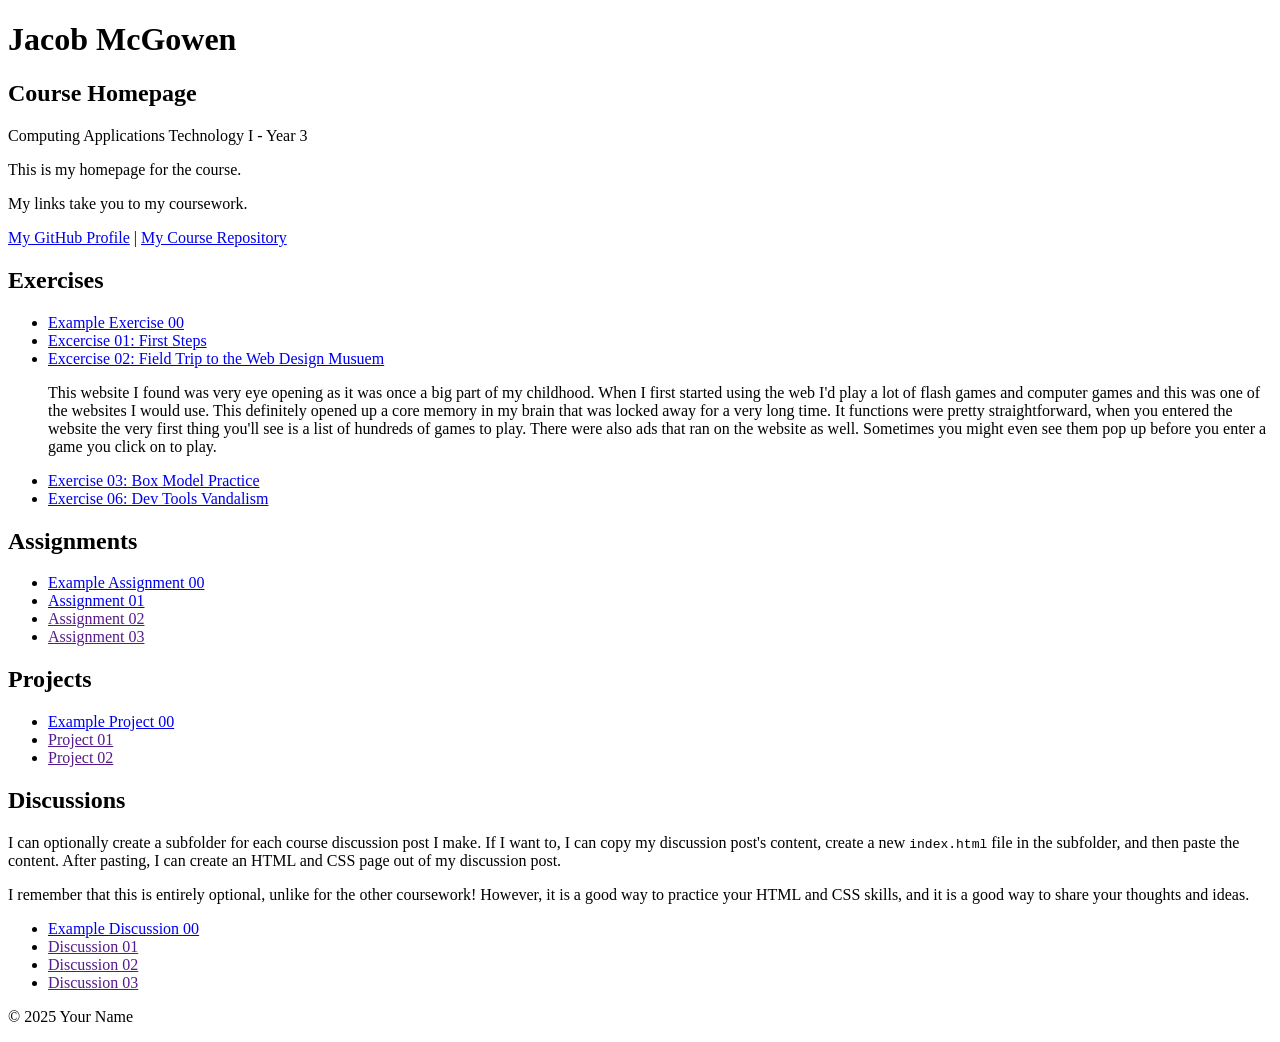
==== index.html @ 062b6e53 "fix: link to exercise 4 has been corrected" ====
<!DOCTYPE html>

<!--

INSTRUCTIONS: HOW TO CHANGE THIS PAGE:

1. Change "Student Name" in the title above to your real name.

2. Change "Your Name" in the big heading below to your real name.

3. Change "your-username" to your real GitHub username in both links.

4. Change "your-repo-name" to the name of this repository.

5. Change "Course Name" to the name of your class.

6. Change "Semester Year" to match when you are taking this class.

7. Add links to your work:
    - Find the words that say "Exercise 01", "Assignment 01", etc.
    - Between the quote marks in href="", put the relative link to your work in the subfolder. You can simply link to the subfolder name. Take a look at the example folders and links to see how to do this.
    - For work not yet started/completed, you can leave the href="" blank until you are ready.
    - Change the words "Exercise 01" to match the name of the exercise. Do the same for assignments and projects. If you add your discussion posts, do the same for them.
    - Do this for each piece of work you finish.

8. You can add more links by copying a whole line like this:
    <li><a href="">New Work Name</a></li>
    Then paste it below the last one in that section.

9. Save your changes and push to GitHub when you are done. Remember you can use GitHub Desktop to help you with this.

Remember: During the course, if you want, you can style your homepage to introduce your own style and aesthetics. To start, keep this page simple and plain. This is just a template to get you started. Embrace the handcrafted approach to web design and development: change things to make them your own.

Remember: You must have a GitHub account, a new GitHub repository for this course, and this file (index.html) in that repository. 

Remember: You must create subfolders for each piece of coursework as the semester progresses.

-->

<html lang="en">
    <head>
        <meta charset="UTF-8" />
        <title>Course Homepage template</title>
        <meta charset="UTF-8" />
        <meta name="viewport" content="width=device-width, initial-scale=1.0" />
        <title>Jacob McGowen - Course Homepage</title>
    </head>

    <body>
        <header>
            <h1>Jacob McGowen</h1>
            <h2>Course Homepage</h2>
            <p>Computing Applications Technology I - Year 3 </p>
            <p>This is my homepage for the course.</p>
            <p>My links take you to my coursework.</p>
            <nav>
                <a href="https://github.com/jamcgowe04">My GitHub Profile</a>
                |
                <a href="https://github.com/jamcgowe04/jacobM_course_portfolio">
                    My Course Repository
                </a>
            </nav>
        </header>

        <main>
            <section>
                <h2>Exercises</h2>
                <ul>
                    <li>
                        <a href="example-exercise-00/">Example Exercise 00</a>
                    </li>
                    <li><a href="https://codepen.io/jmcgowen91/pen/emByodM">Excercise 01: First Steps </a></li>
                    <li><a href="https://www.webdesignmuseum.org/gallery/newgrounds-2004">Excercise 02: Field Trip to the Web Design Musuem </a></li>
                    <p>This website I found was very eye opening as it was once a big part of my childhood. When I first started using the web I'd play a lot of flash 
                        games and computer games and this was one of the websites I would use. This definitely opened up a core memory in my brain that was locked 
                        away for a very long time. It functions were pretty straightforward, when you entered the website the very first thing you'll see is a list 
                        of hundreds of games to play. There were also ads that ran on the website as well. Sometimes you might even see them pop up before you enter a 
                        game you click on to play.</p>
                    <li><a href="exercise-01-week-03/">Exercise 03: Box Model Practice</a></li>
                    <li><a href="week-04-exercise-01/">Exercise 06: Dev Tools Vandalism</a></li>
                </ul>
            </section>

            <section>
                <h2>Assignments</h2>
                <ul>
                    <li>
                        <a href="example-assignment-00/">
                            Example Assignment 00
                        </a>
                    </li>
                    <li><a href="assignment-01">Assignment 01</a></li>
                    <li><a href="">Assignment 02</a></li>
                    <li><a href="">Assignment 03</a></li>
                </ul>
            </section>

            <section>
                <h2>Projects</h2>
                <ul>
                    <li>
                        <a href="example-project-00/">Example Project 00</a>
                    </li>
                    <li><a href="">Project 01</a></li>
                    <li><a href="">Project 02</a></li>
                </ul>
            </section>

            <section>
                <h2>Discussions</h2>
                <p>
                    I can optionally create a subfolder for each course
                    discussion post I make. If I want to, I can copy my
                    discussion post's content, create a new
                    <code>index.html</code>
                    file in the subfolder, and then paste the content. After
                    pasting, I can create an HTML and CSS page out of my
                    discussion post.
                </p>
                <p>
                    I remember that this is entirely optional, unlike for the
                    other coursework! However, it is a good way to practice your
                    HTML and CSS skills, and it is a good way to share your
                    thoughts and ideas.
                </p>
                <ul>
                    <li>
                        <a href="example-discussion-00/">
                            Example Discussion 00
                        </a>
                    </li>
                    <li><a href="">Discussion 01</a></li>
                    <li><a href="">Discussion 02</a></li>
                    <li><a href="">Discussion 03</a></li>
                </ul>
            </section>
        </main>

        <footer>
            <p>&copy; 2025 Your Name</p>
        </footer>
    </body>
</html>
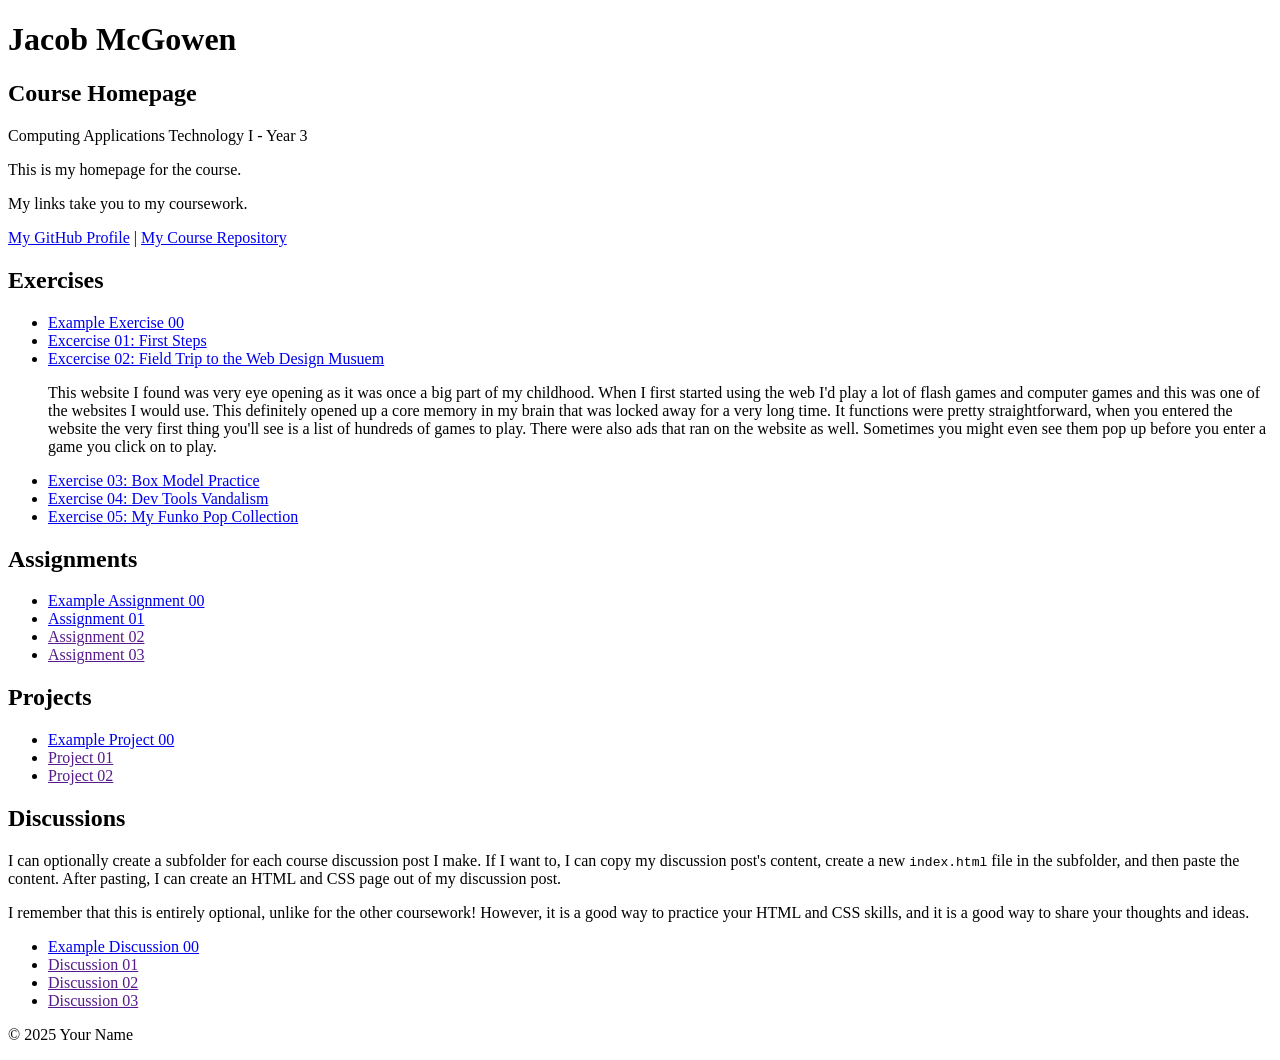
==== commit d8db0847: "Feat: added link to exercise 05 to course homepage" ====
--- a/index.html
+++ b/index.html
@@ -77,7 +77,8 @@
                         of hundreds of games to play. There were also ads that ran on the website as well. Sometimes you might even see them pop up before you enter a 
                         game you click on to play.</p>
                     <li><a href="exercise-01-week-03/">Exercise 03: Box Model Practice</a></li>
-                    <li><a href="week-04-exercise-01/">Exercise 06: Dev Tools Vandalism</a></li>
+                    <li><a href="week-04-exercise-01/">Exercise 04: Dev Tools Vandalism</a></li>
+                    <li><a href="week-04-exercise-02/">Exercise 05: My Funko Pop Collection</a></li>
                 </ul>
             </section>
 
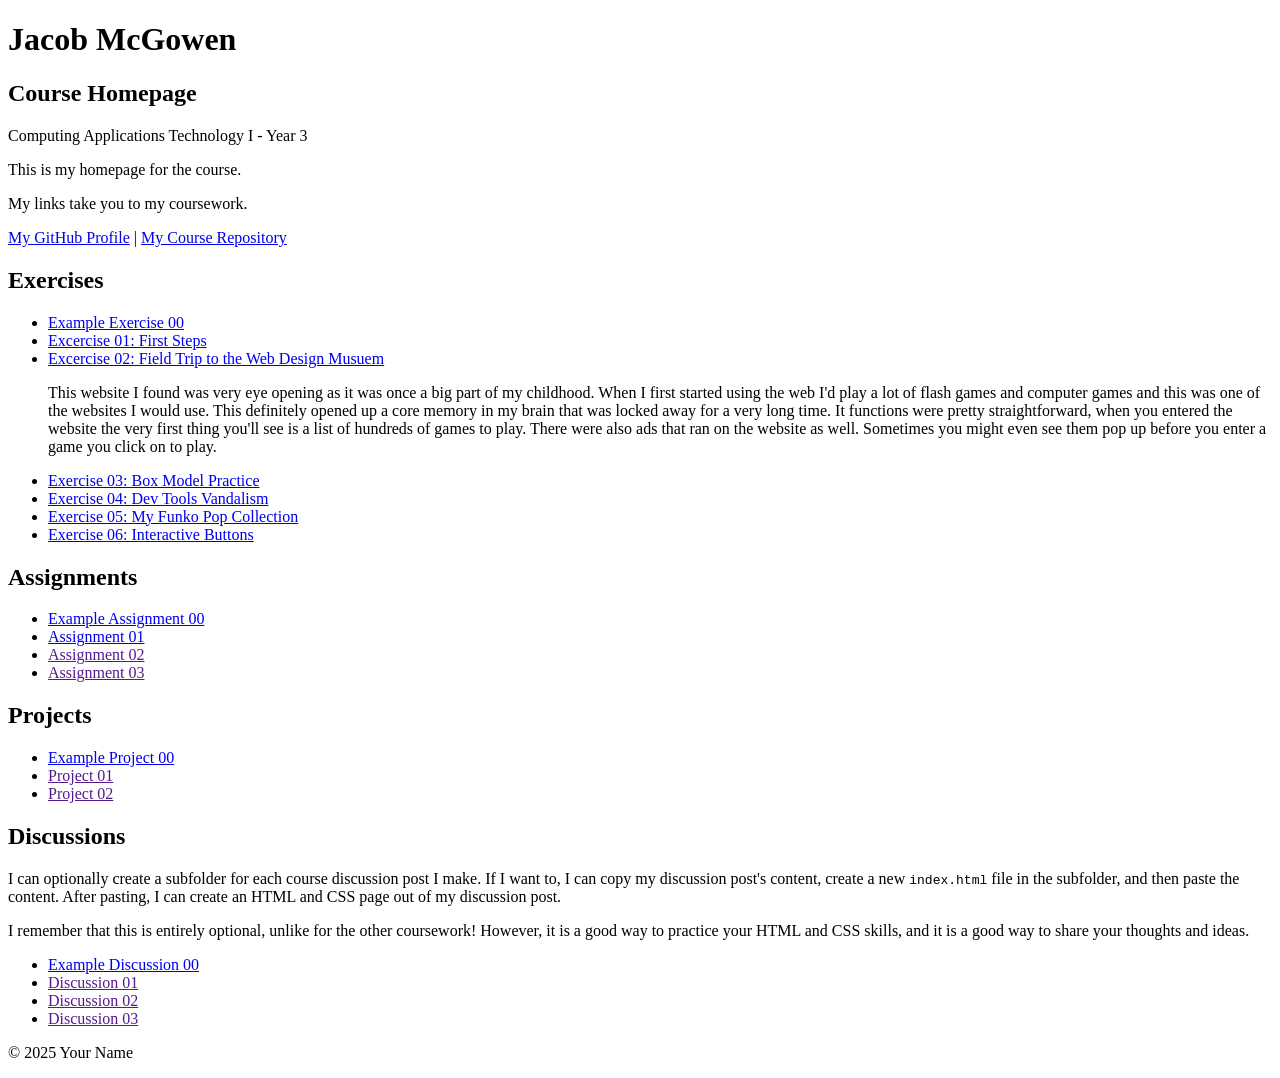
==== commit dc1ecc76: "Feat: Commit of all changes; exercise complete" ====
--- a/index.html
+++ b/index.html
@@ -79,6 +79,7 @@
                     <li><a href="exercise-01-week-03/">Exercise 03: Box Model Practice</a></li>
                     <li><a href="week-04-exercise-01/">Exercise 04: Dev Tools Vandalism</a></li>
                     <li><a href="week-04-exercise-02/">Exercise 05: My Funko Pop Collection</a></li>
+                    <li><a href="week-05-exercise-01/">Exercise 06: Interactive Buttons</a></li>
                 </ul>
             </section>
 
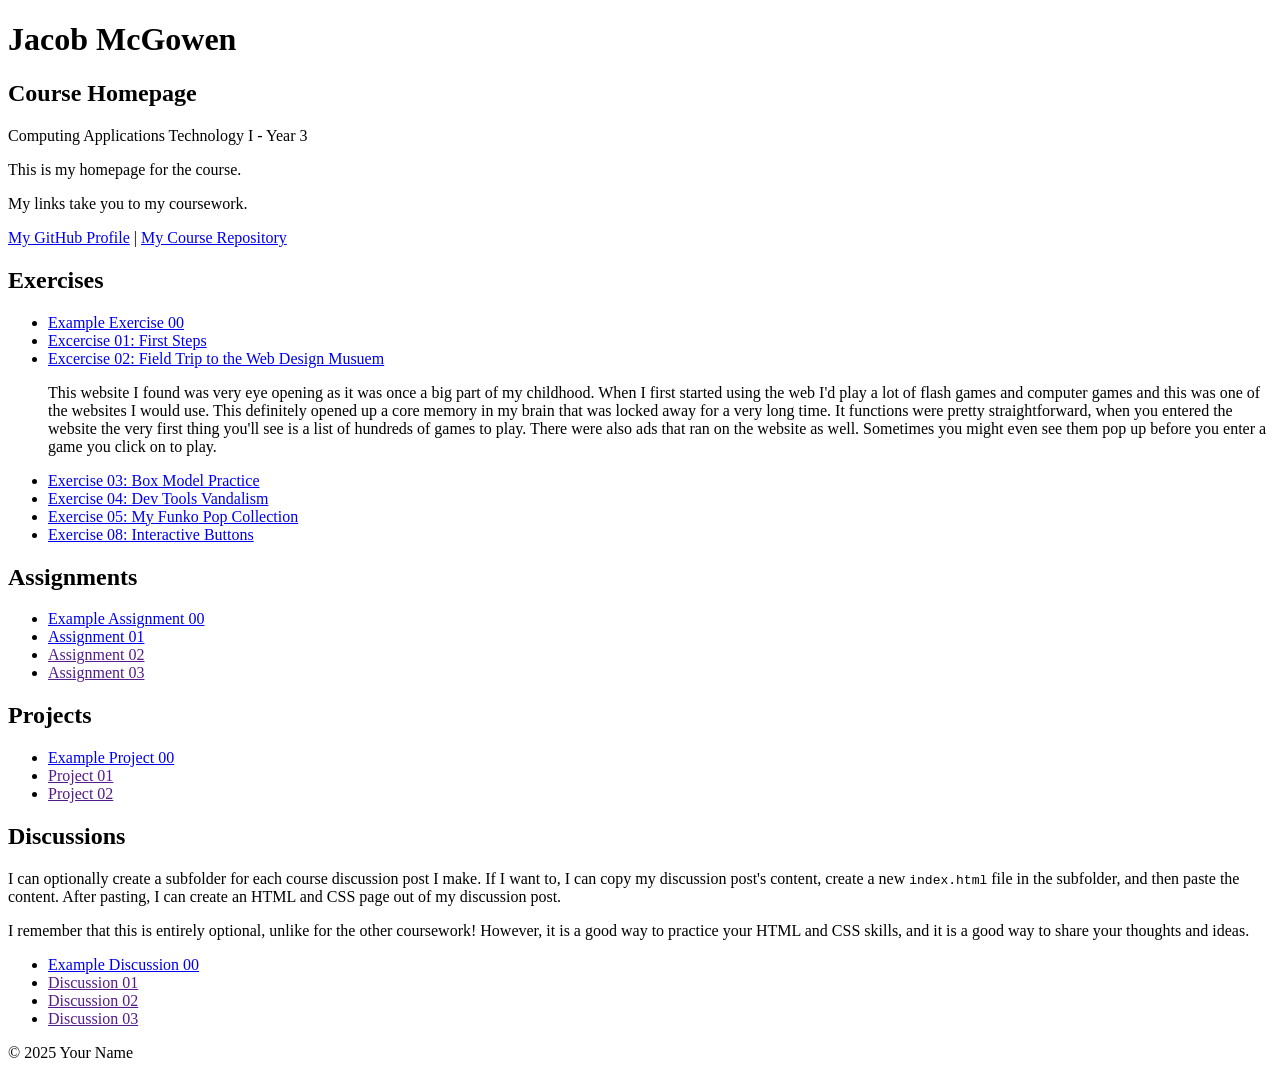
==== commit 25c554cc: "Fix: renamed link to this week's exercise" ====
--- a/index.html
+++ b/index.html
@@ -79,7 +79,7 @@
                     <li><a href="exercise-01-week-03/">Exercise 03: Box Model Practice</a></li>
                     <li><a href="week-04-exercise-01/">Exercise 04: Dev Tools Vandalism</a></li>
                     <li><a href="week-04-exercise-02/">Exercise 05: My Funko Pop Collection</a></li>
-                    <li><a href="week-05-exercise-01/">Exercise 06: Interactive Buttons</a></li>
+                    <li><a href="week-05-exercise-01/">Exercise 08: Interactive Buttons</a></li>
                 </ul>
             </section>
 
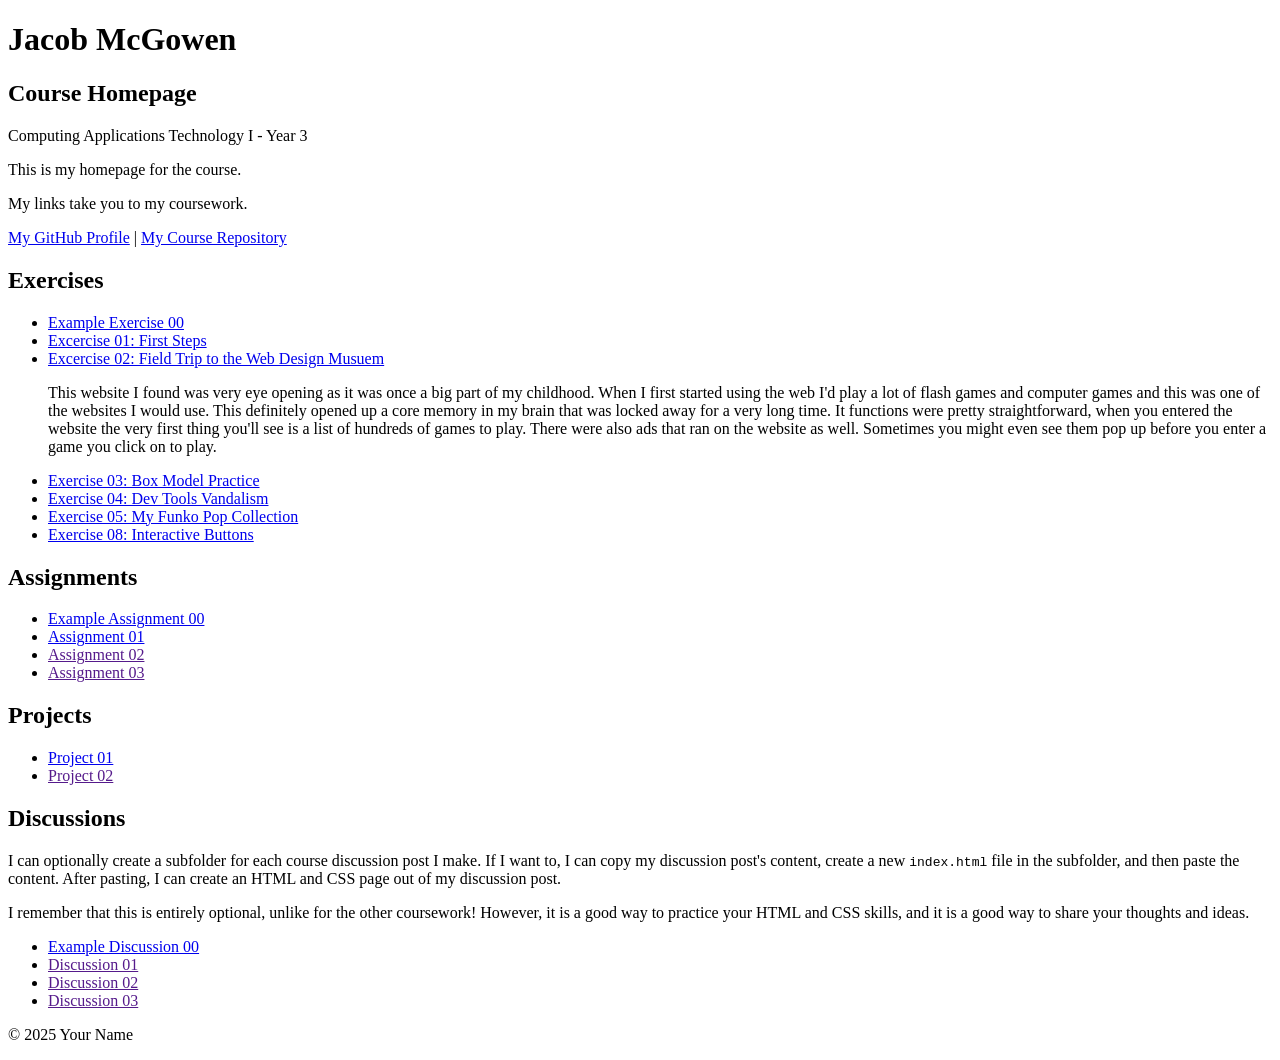
==== commit 32eecb59: "Feat: Commit of all changes and features to this project" ====
--- a/index.html
+++ b/index.html
@@ -100,10 +100,7 @@
             <section>
                 <h2>Projects</h2>
                 <ul>
-                    <li>
-                        <a href="example-project-00/">Example Project 00</a>
-                    </li>
-                    <li><a href="">Project 01</a></li>
+                    <li><a href="project-01/">Project 01</a></li>
                     <li><a href="">Project 02</a></li>
                 </ul>
             </section>
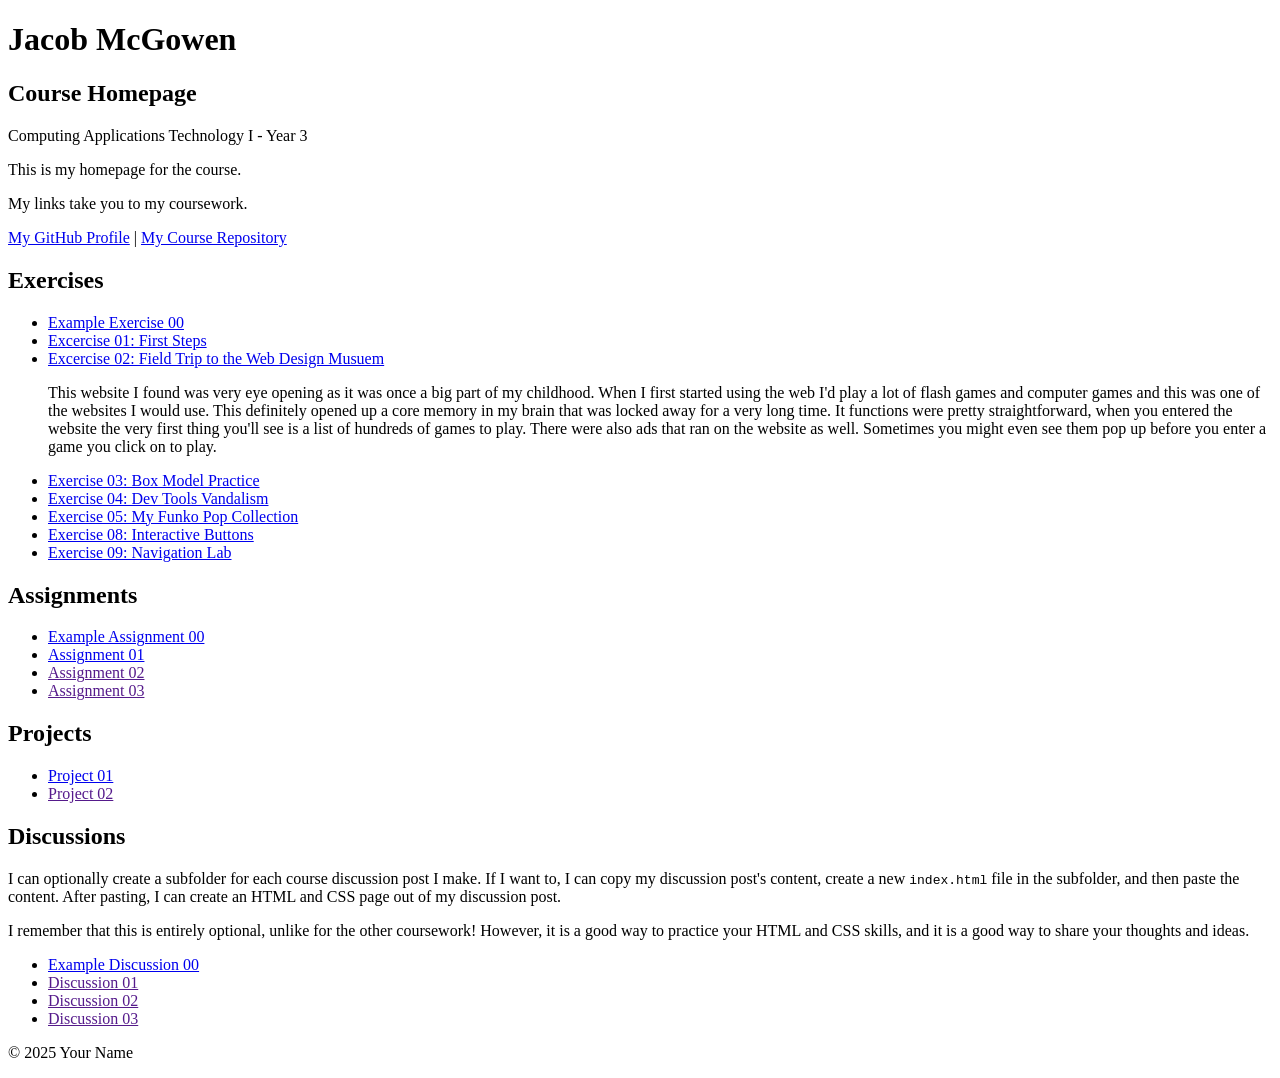
==== commit 16afb45a: "Added custom navigation patterns. Added link to Exercise 09" ====
--- a/index.html
+++ b/index.html
@@ -80,6 +80,7 @@
                     <li><a href="week-04-exercise-01/">Exercise 04: Dev Tools Vandalism</a></li>
                     <li><a href="week-04-exercise-02/">Exercise 05: My Funko Pop Collection</a></li>
                     <li><a href="week-05-exercise-01/">Exercise 08: Interactive Buttons</a></li>
+                    <li><a href="./week-06-exercise-01/">Exercise 09: Navigation Lab</a></li>
                 </ul>
             </section>
 
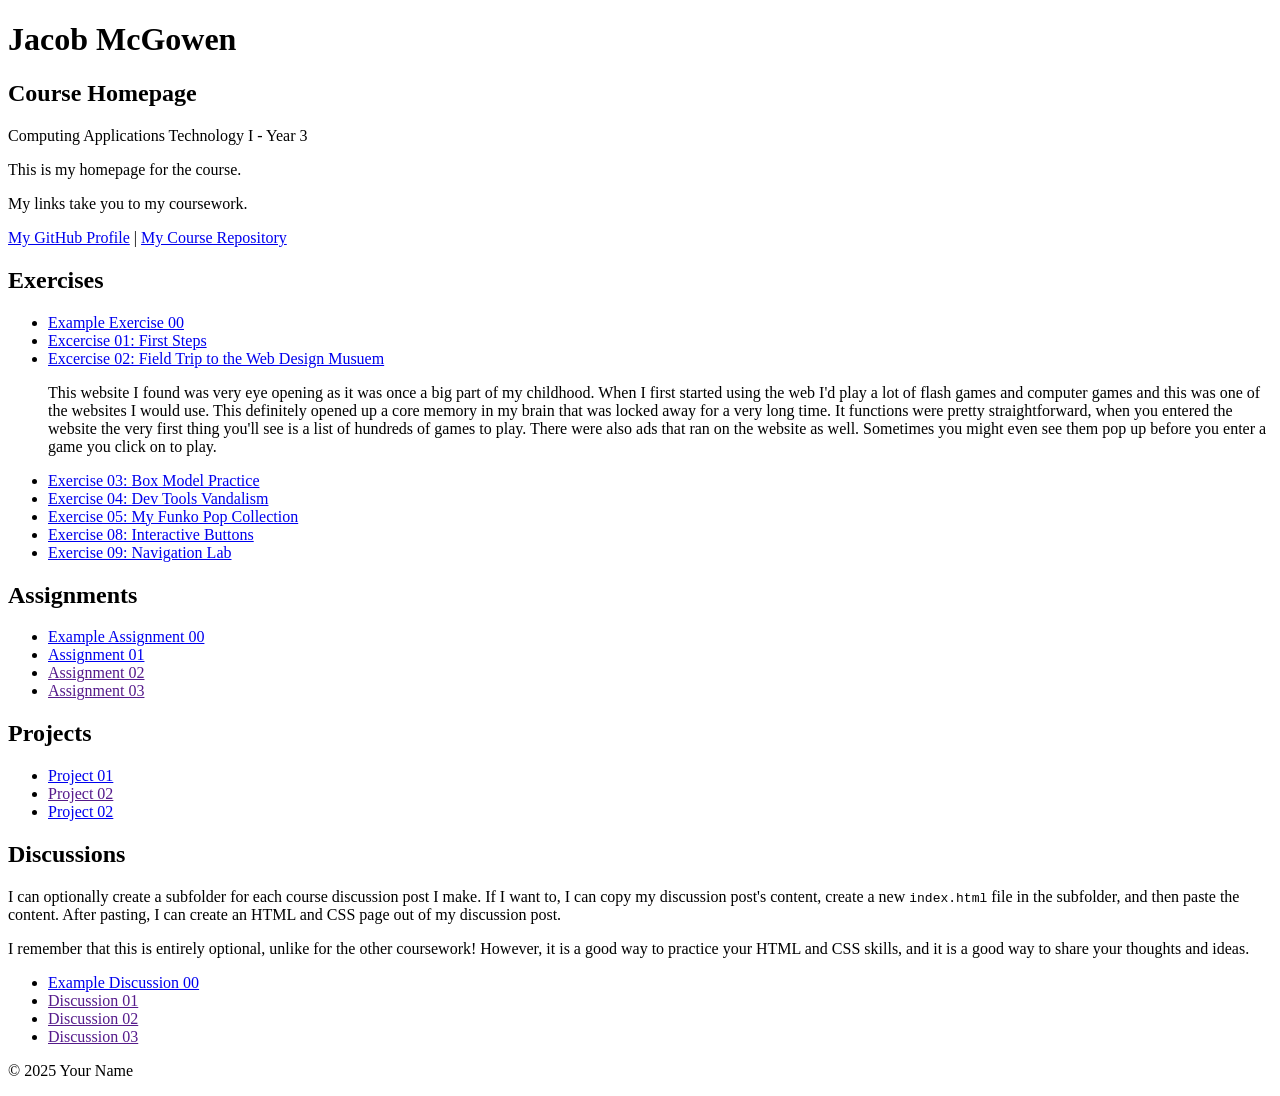
==== commit a02fa50e: "Feat: Commit of all changes for project 02" ====
--- a/index.html
+++ b/index.html
@@ -103,6 +103,7 @@
                 <ul>
                     <li><a href="project-01/">Project 01</a></li>
                     <li><a href="">Project 02</a></li>
+                    <li><a href="project-02/">Project 02</a></li>
                 </ul>
             </section>
 
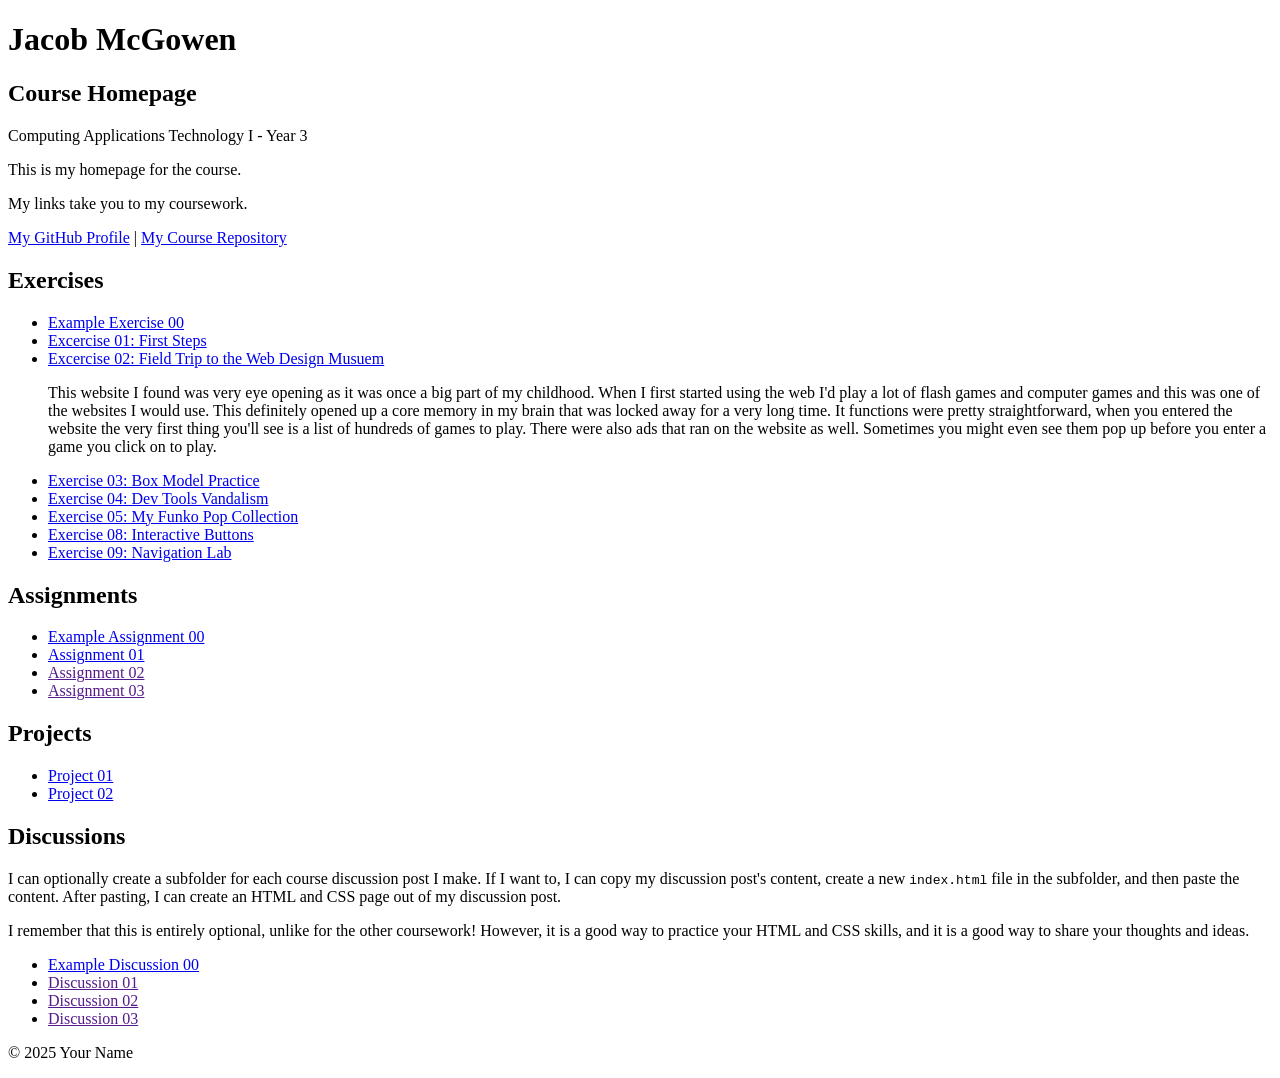
==== commit ef549dc8: "Update index.html" ====
--- a/index.html
+++ b/index.html
@@ -102,7 +102,6 @@
                 <h2>Projects</h2>
                 <ul>
                     <li><a href="project-01/">Project 01</a></li>
-                    <li><a href="">Project 02</a></li>
                     <li><a href="project-02/">Project 02</a></li>
                 </ul>
             </section>
